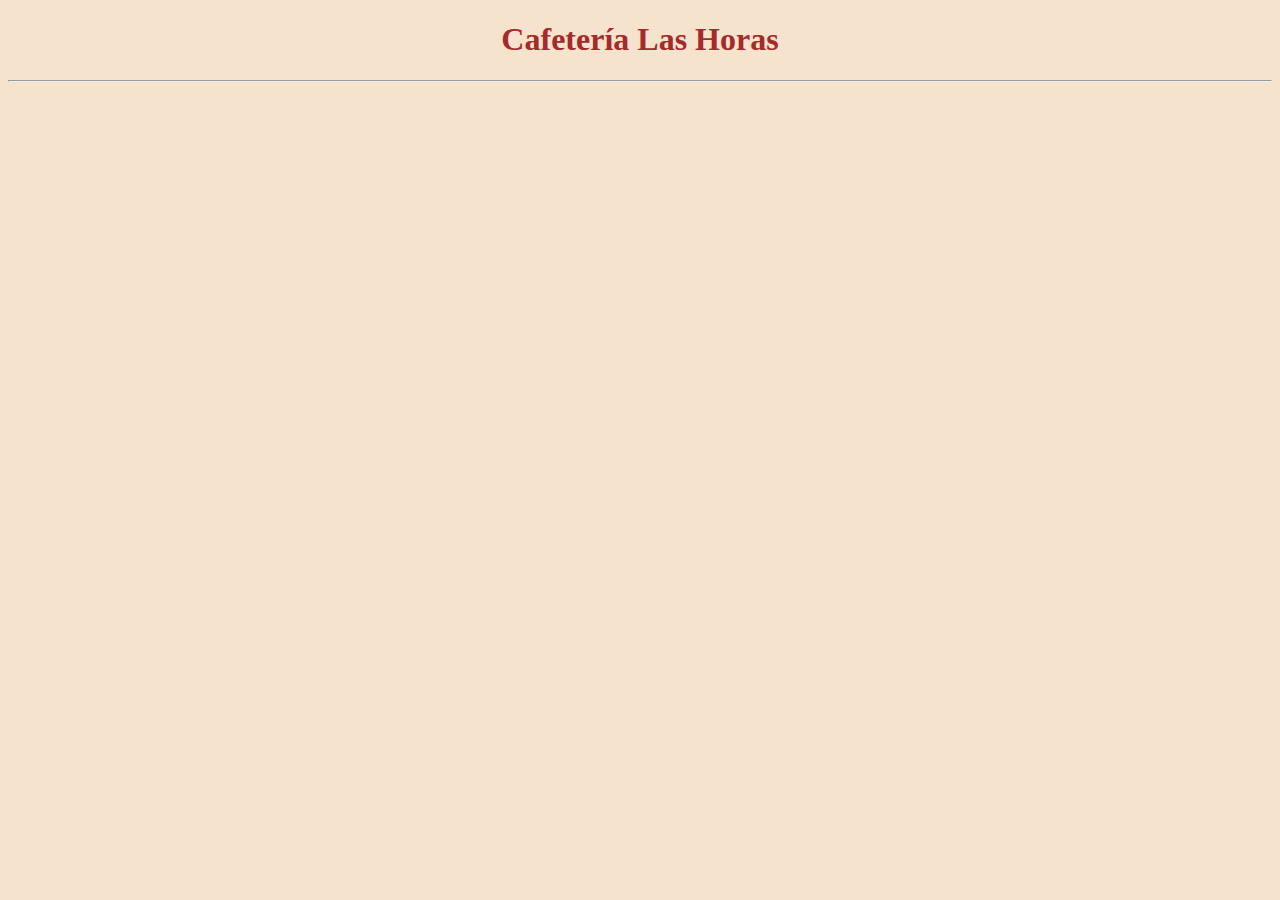
==== index.html @ ab90bf2d "Color de fondo" ====
<!DOCTYPE html>
<html lang="en">
<head>
    <meta charset="UTF-8">
    <meta name="viewport" content="width=device-width, initial-scale=1.0">
    <link rel="stylesheet" href="style.css">
    <title>Document</title>
</head>
<body>
    <header>
      <center>  <h1 id="titulo">Cafetería Las Horas</h1></center>
    </header>
    <hr>

</body>
</html>
---- style.css ----
body {
    background-color: #f6e3ce;
}
#titulo {
    color: brown;
    
}
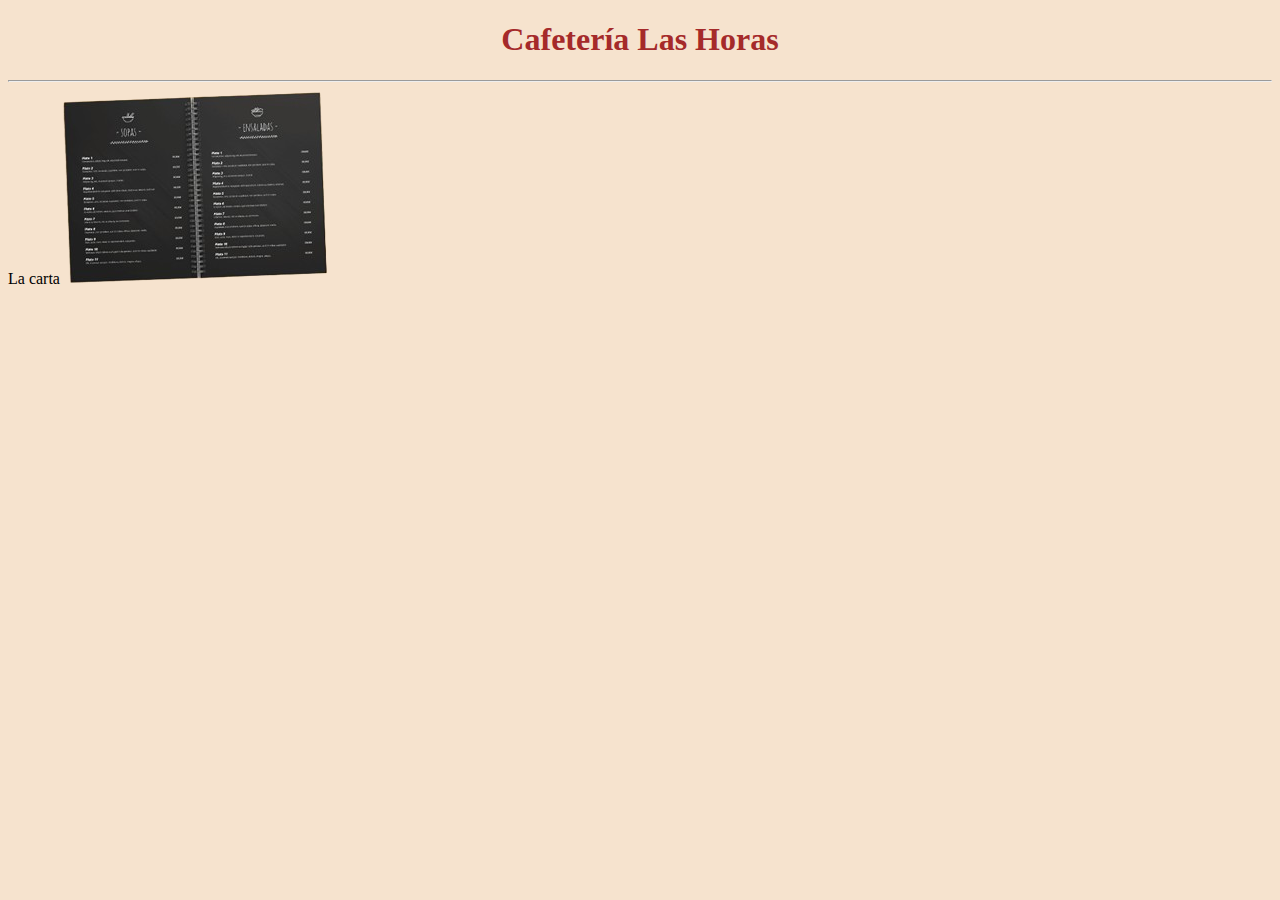
==== commit 01b4af2b: "Carta" ====
--- a/index.html
+++ b/index.html
@@ -11,6 +11,6 @@
       <center>  <h1 id="titulo">Cafetería Las Horas</h1></center>
     </header>
     <hr>
-
+<p class="carta">La carta</p><img src="img/carta.png" alt="carta">
 </body>
 </html>--- a/style.css
+++ b/style.css
@@ -4,4 +4,8 @@
 #titulo {
     color: brown;
     
+}
+
+p.carta {
+    display: inline-block;
 }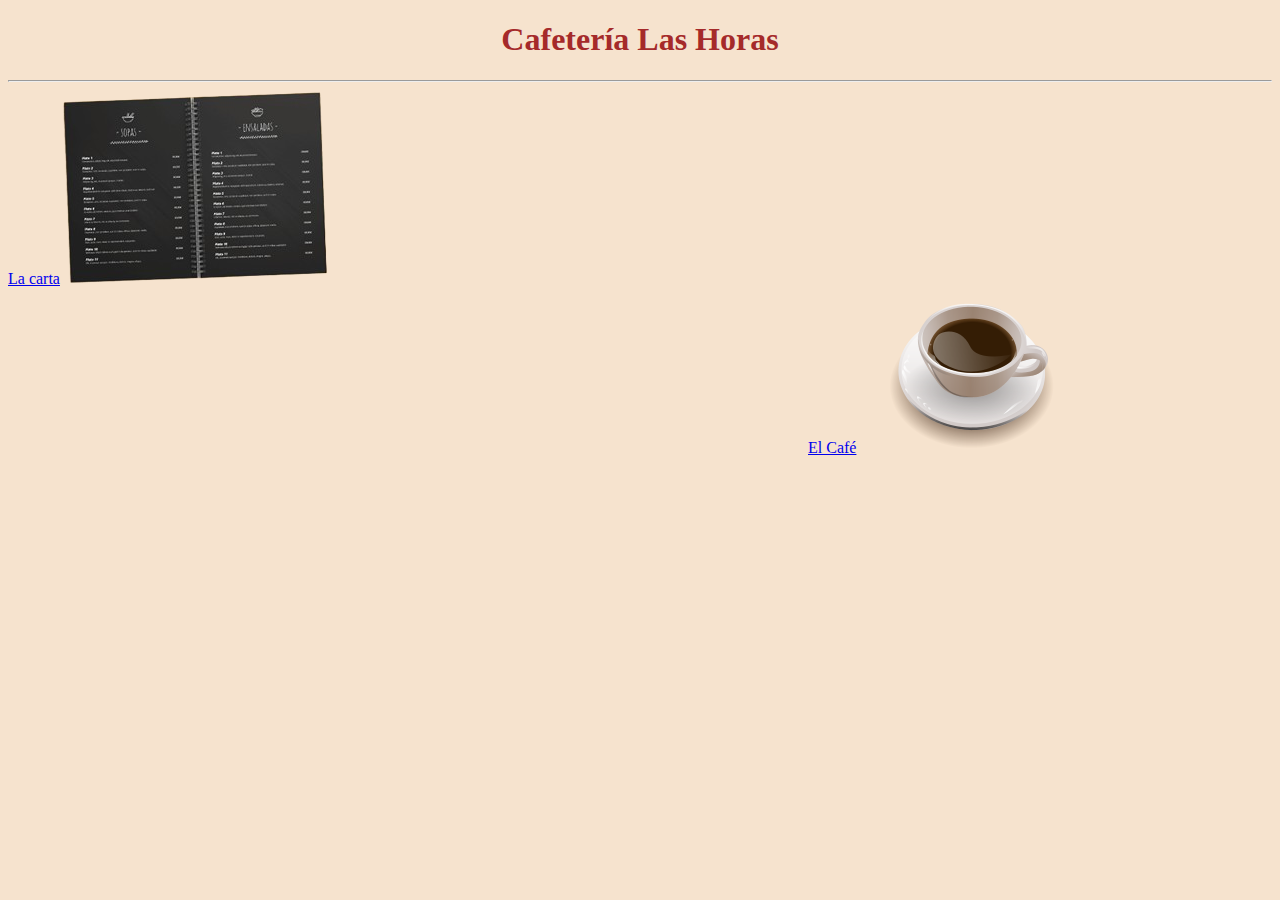
==== commit 4430b6fa: "Falta texto cafe" ====
--- a/index.html
+++ b/index.html
@@ -11,6 +11,15 @@
       <center>  <h1 id="titulo">Cafetería Las Horas</h1></center>
     </header>
     <hr>
-<p class="carta">La carta</p><img src="img/carta.png" alt="carta">
+<a href="lacarta.html">La carta</a><img src="img/carta.png" alt="carta">
+<br>
+
+<a class="cafe" href="elcafe.html">El Café</a>
+<img class="cafe" src="img/cafe.png" alt="café">
+
+<br>
+
+<a class="contacto" href="contacto.html">Contacto</a>
+<img class="contacto" src="img/contacto.png" alt="contacto">
 </body>
 </html>--- a/style.css
+++ b/style.css
@@ -6,6 +6,20 @@
     
 }
 
+p {
+    color: brown;
+}
+
 p.carta {
     display: inline-block;
+}
+
+.cafe {
+    position: relative;
+    left: 800px;
+}
+
+.contacto {
+    position: relative;
+    left: 1600px;
 }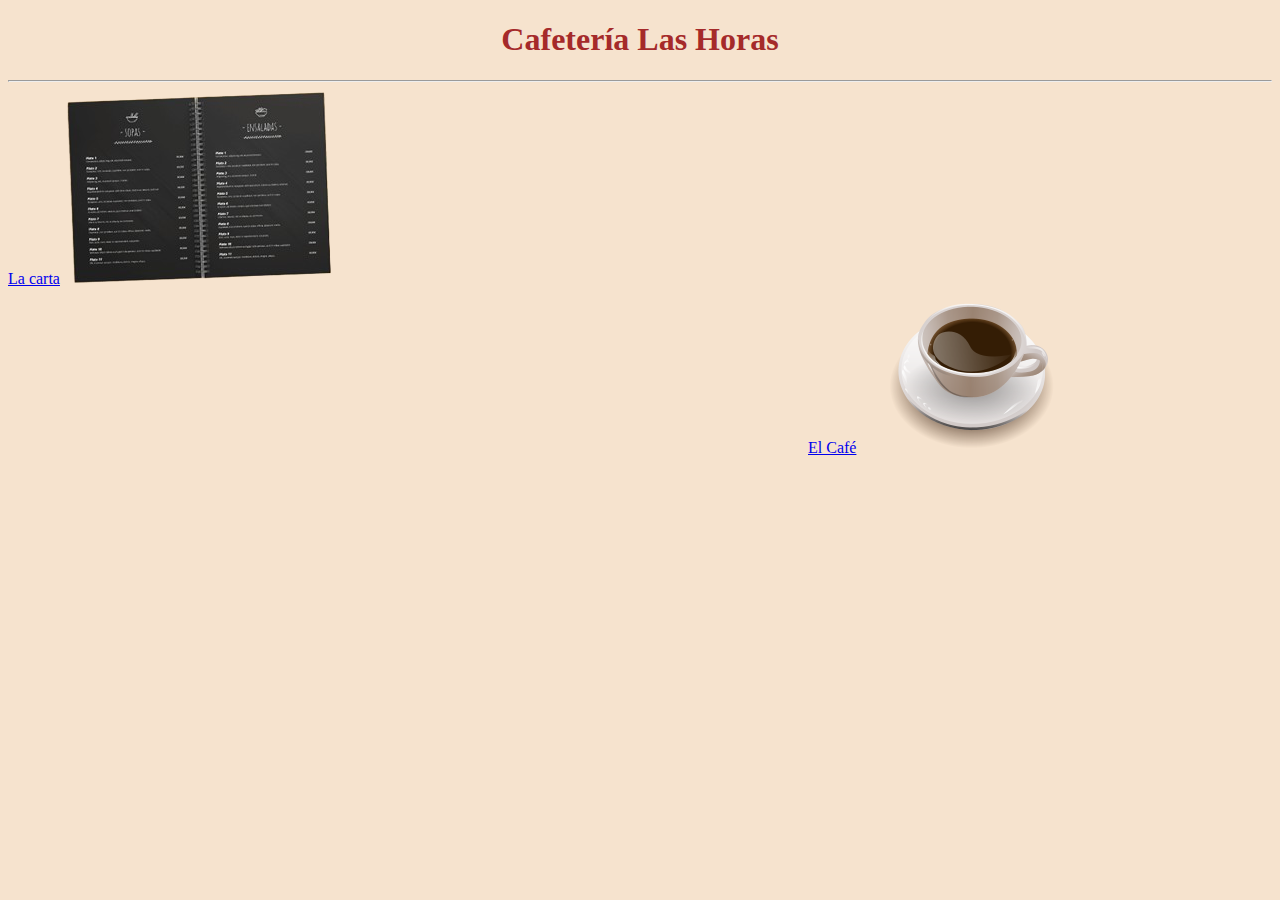
==== commit d26306a1: "acabado" ====
--- a/index.html
+++ b/index.html
@@ -11,15 +11,21 @@
       <center>  <h1 id="titulo">Cafetería Las Horas</h1></center>
     </header>
     <hr>
-<a href="lacarta.html">La carta</a><img src="img/carta.png" alt="carta">
+<a href="lacarta.html">La carta</a>
+<a href="lacarta.html">
+<img src="img/carta.png" alt="carta">
+</a>
 <br>
 
 <a class="cafe" href="elcafe.html">El Café</a>
+<a href="elcafe.html">
 <img class="cafe" src="img/cafe.png" alt="café">
-
+</a>
 <br>
 
 <a class="contacto" href="contacto.html">Contacto</a>
+<a href="contacto.html">
 <img class="contacto" src="img/contacto.png" alt="contacto">
+</a>
 </body>
 </html>